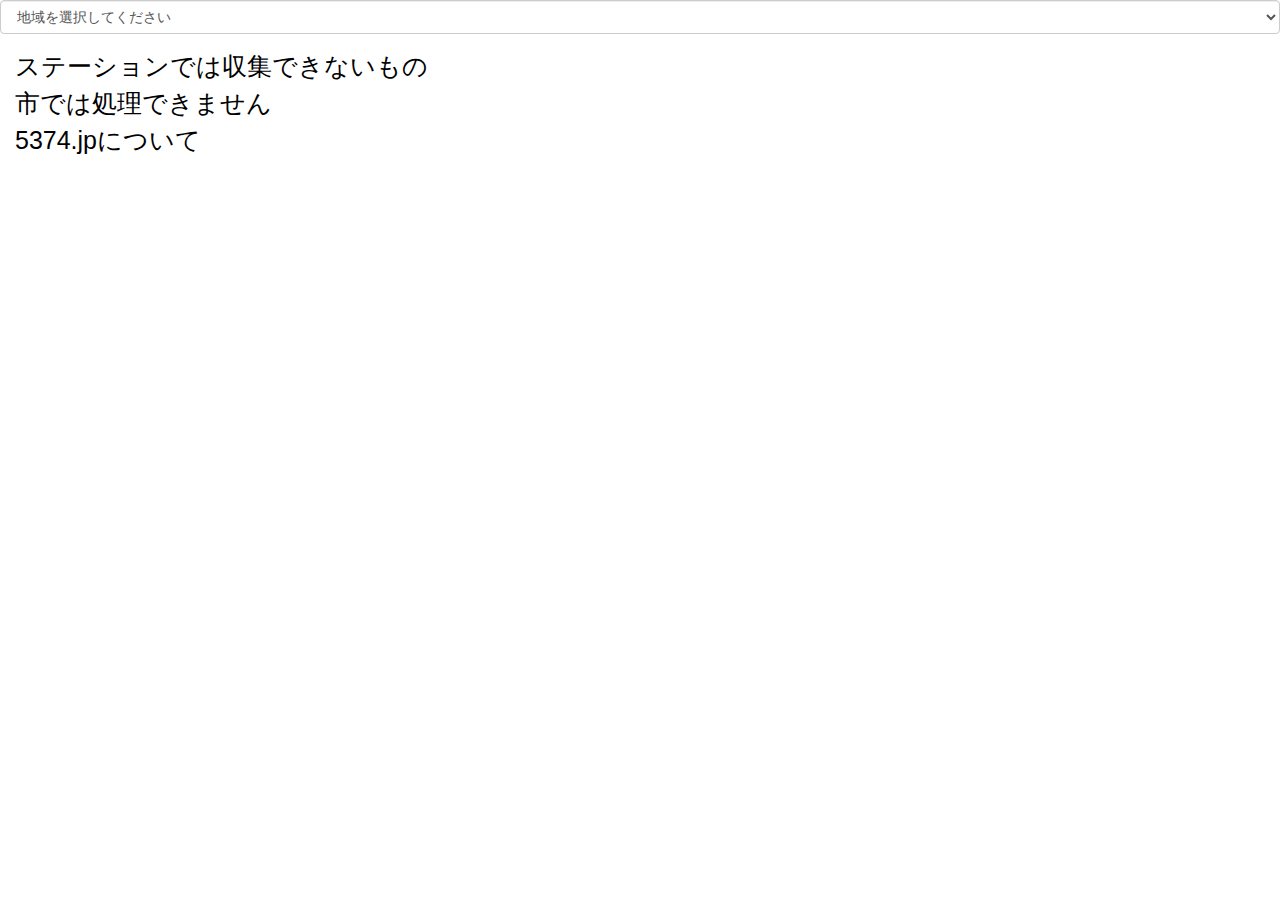
==== index.html @ 606a9c22 "Update index.html" ====
<!DOCTYPE html>
<html lang="ja">
  <head>
    <meta charset="UTF-8">
    <title>5374(ｺﾞﾐﾅｼ).jp 伊豆の国市版</title>
    <meta name="apple-mobile-web-app-capable" content="yes" />
    <meta name="viewport" content="initial-scale=1.0,maximum-scale=1.0,minimum-scale=1.0,user-scalable=0" />
    <link rel="apple-touch-icon-precomposed" href="img/apple-touch-icon-precomposed.fw.png" />
    <!-- Bootstrap -->
    <link href="css/bootstrap.min.css" rel="stylesheet" media="screen" />
    <link href="css/custom.css" rel="stylesheet" media="screen" />
  </head>
  <body>
  <style id="accordion-style" type="text/css"></style>
  <div id="accordion"></div>
  <select class="form-control" id="select_area"></select>
  <div class="accordion" id="accordion3">
    <div class="accordion-group-top">


<div id="other">
      <div class="accordion-heading">
        <a class="accordion-toggle-top" data-toggle="collapse" data-parent="#accordion3" href="#collapse3_0">ステーションでは収集できないもの</a>
      </div>
      <div id="collapse3_0" class="accordion-body collapse">
        <div class="accordion-inner">
          <div id="help">
            <h3>処理方法</h3>
              <p>燃やせることのできる粗大ごみは、解体（切る）をして、燃やせるごみ用の指定ごみ袋に入れ、（燃やせる）ごみステーションに出すことができます。なお、解体できない場合や解体をすることができない自転車や家電製品などの粗大ごみは、ごみ処理施設に直接搬入をしていただくか、ご家庭の玄関先まで収集に伺う戸別収集を申し込んでいただくことになります。（注意）戸別収集は有料となります。</p>
           <h4>あ</h4>
<li>アイロン台(50㎝以上、金属部分以外)</li>
<li>油（植物性油(パーム油は除く））</li>
<p>中身が見えるペットボトル等ふたのできる容器に入れて、ごみ処理施設へ直接お持込みください</p>
<li>網戸(わく)</li>
<li>アンテナ(50㎝以上)</li>

<h4>い</h4>
<li>椅子(金属製、50㎝以上)</li>
<li>椅子(木製・籐製、40㎝以上)</li>
<li>椅子(プラスチック製、50㎝以上)</li>
<li>衣装ケース(プラスチック製、50㎝以上)</li>
<li>一輪車(子供用、ねこぐるま)</li>
<li>犬小屋(金属製、50㎝以上)</li>
<li>犬小屋(木製、40㎝以上)</li>
<li>犬小屋(プラスチック製、50㎝以上)</li>

<h4>う</h4>
<li>乳母車（ベビーカー）</li>

<h4>え</h4>
<li>エレクトーン</li>
<li>枝(太さ10㎝・長さ1ｍ未満)</li>

<h4>お</h4>
<li>おぼん(プラスチック製、50㎝以上)</li>
<li>おぼん(金属製、50㎝以上)</li>
<li>おぼん(木製、40㎝以上)</li>
<li>おまる(プラスチック製、50㎝以上)</li>
<li>おもちゃ(プラスチック製、50㎝以上)</li>
<li>おもちゃ(金属製、50㎝以上)</li>
<li>おもちゃ(木製、40㎝以上)</li>
<li>オルガン（リードオルガン）

<h4>か</h4>
<li>カーテンレール(プラスチック製、50㎝以上)</li>
<li>カーテンレール(金属製、50㎝以上)</li>
<li>カーペット・電気カーペット</li>
<li>額縁(プラスチック製、50㎝以上)</li>
<li>額縁(木製、40㎝以上)</li>
<li>籠(プラスチック製、50㎝以上)</li>
<li>籠(竹製・籐製、40㎝以上)</li>
<li>加湿器(50㎝以上)</li>
<li>ガス台(50㎝以上)</li>
<li>カセットコンロ(50㎝以上)</li>
<li>カセットデッキ(50㎝以上)</li>
<li>鎌(50㎝以上)</li>
<li>花びん(プラスチック製、50㎝以上)</li>
<li>花びん(金属製、50㎝以上)</li>
<li>カラーボックス(木製、40㎝以上)</li>
<li>カラーボックス(プラスチック製、50㎝以上)</li>

<h4>き</h4>
<li>木（庭木）(太さ10㎝・長さ1ｍ未満に限る)</li>
<li>キーボード（楽器）</li>
<li>脚立(金属製、50㎝以上)</li>
<li>鏡台</li>

<h4>く</h4>
<li>クーラーボックス(50㎝未満)</li>
<li>空気清浄機(50㎝未満)</li>
<li>クッキングペーパー(50㎝以上)</li>

<h4>こ</h4>
<li>ござ(い草製、40㎝以上)</li>
<li>ござ(プラスチック製、50㎝以上)</li>
<li>こたつ</li>
<li>ゴルフクラブ・ゴルフバック</li>

<h4>さ</h4>
<li>サーフボード</li>
<li>座椅子</li>
<li>座布団(40㎝以上)</li>
<li>三面鏡(50㎝以上)</li>
<li>三輪車</li>

<h4>し</h4>
<li>自転車</li>
<li>竹刀(40㎝以上)</li>
<li>じゅうたん</li>
<li>障子(わく等)</li>
<li>除湿機(50㎝以上)</li>
<li>食器棚</li>
<li>食器乾燥機</li>

<h4>す</h4>
<li>水槽(プラスチック製50㎝以上)</li>
<li>スーツケース</li>
<li>姿見（スタンドミラー）</li>
<li>スキャナー(50㎝以上)</li>
<li>スキー板・ストック</li>
<li>スコップ(金属製、50㎝以上)</li>
<li>すだれ(竹製・籐製、50㎝以上)</li>
<li>すだれ(プラスチック製、50㎝以上)</li>
<li>ストーブ(50㎝以上)</li>
<li>すのこ(プラスチック製（50㎝以上）)</li>
<li>すのこ(木製（40㎝以上）)</li>
<li>スノーボード</li>

<h4>せ</h4>
<li>剪定枝(太さ5㎝以上10㎝・長さ40㎝以上1ｍ未満)</li>
<li>扇風機(50㎝以上)</li>

<h4>そ</h4>
<li>掃除機(50㎝以上)</li>
<li>ソファー</li>
<li>そり(プラスチック製（50㎝以上）)</li>

<h4>た</h4>
<li>田植え機(手押し式)</li>
<li>竹(40㎝以上)</li>
<li>たんす</li>

<h4>ち</h4>
<li>チェーンソー(50㎝以上)</li>
<li>チャイルドシート</li>

<h4>つ</h4>
<li>机</li>
<li>釣り竿(プラスチック製（50㎝以上）)</li>
<li>釣り竿(竹製（40㎝以上）)</li>

<h4>て</h4>
<li>テーブル</li>
<li>電気スタンド(50㎝以上)</li>
<li>電気毛布</li>
<li>電子レンジ(50㎝以上)</li>
<li>テント(幕（プラスチック製　50㎝四方に切らない）)</li>
<li>テント(パイプ)</li>

<h4>と</h4>
<li>戸・ドア(ガラス部分以外)</li>
<li>トタン板（産業廃棄物以外）(プラスチック製・金属製)</li>
<li>時計（置時計、掛時計）(50㎝以上)</li>
<li>鳥かご(金属製（50㎝以上）)</li>
<li>鳥かご(木製（40㎝以上）)</li>
<li>鳥かご(プラスチック製（50㎝以上）)</li>

<h4>ぬ</h4>
<li>ぬいぐるみ(50cm以上)</li>

<h4>は</h4>
<li>バーべキューセット(50㎝以上)</li>
<li>ハシゴ(金属製（50㎝以上）)</li>
<li>ハシゴ(木製（40㎝以上）)</li>
<li>ハシゴ(プラスチック製（50㎝以上）)</li>
<li>バット(木製（40㎝以上）)</li>
<li>バット(金属製（50㎝以上）)</li>

<h4>ふ</h4>
<li>ファックス(50㎝以上)</li>
<li>ファンヒーター(50㎝以上)</li>
<li>ふすま(わく等)</li>
<li>ふとん</li>
<li>プリンター(家庭用（50㎝以上）)</li>
<li>ブルーシート(50㎝四方に切らない)</li>
<li>風呂マット(プラスチック製（50㎝以上）)</li>
<li>風呂マット(木製・スポンジ製（40㎝以上）)</li>
<li>風呂のふた(プラスチック製（50㎝以上）)</li>
<li>風呂のふた(木製（40㎝以上）)</li>

<h4>へ</h4>
<li>ベッド</li>
<li>ペットサークル（おり）(金属製（50㎝以上）)</li>
<li>ペットサークル（おり）(木製（40㎝以上）)</li>
<li>ペットサークル（おり）(プラスチック製（50㎝以上）)</li>
<li>ベビーカー(乳母車)</li>

<h4>ほ</h4>
<li>ほうき(プラスチック製（50㎝以上）)</li>
<li>ほうき(竹製（40㎝以上）)</li>
<li>望遠鏡(50㎝以上)</li>
<li>ホースリール(金属製（50㎝以上）)</li>
<li>ホースリール(プラスチック製（50㎝以上）)</li>
<li>ポータブルトイレ（簡易・携帯トイレ）(本体（プラスチック製）（50㎝以上）)</li>
<li>(目隠し幕（プラスチック製）50㎝四方に切らない)</li>
<li>ポータブルトイレ（簡易・携帯トイレ）(パイプ)</li>
<li>本棚</li>

<h4>ま</h4>
<li>枕(40㎝以上)</li>
<li>マットレス・スプリングマットレス</li>

<h4>み</h4>
<li>ミシン(50㎝以上)</li>

<h4>も</h4>
<li>餅つき器(50㎝以上)</li>
<li>モップ(50㎝以上)</li>
<li>物干し竿</li>

<h4>ゆ</h4>
<li>湯沸器</li>

<h4>よ</h4>
<li>浴槽（幼児用）(プラスチック製)</li>

<h4>ら</h4>
<li>ライター（ガスが残っている）</li>
<p>ステーション回収をしません ごみ処理施設へ直接お持込みください</p>
<li>ラケット(プラスチック製50㎝以上)</li>
<li>ラケット(木製40㎝以上)</li>
<li>ラジオ・ラジカセ(50㎝以上)</li>

<h4>れ</h4>
<li>レコードプレーヤー(50cm以上)</li>
<li>レジャーシート(切らない)</li>
<li>レンジ台(50cm以上)</li>
        </div>
      </div>
</div>
</div>
<div id="other">
      <div class="accordion-heading">
        <a class="accordion-toggle-top" data-toggle="collapse" data-parent="#accordion3" href="#collapse3_1">市では処理できません</a>
      </div>
      <div id="collapse3_1" class="accordion-body collapse">
        <div class="accordion-inner">
          <div id="help">
             <h4>あ</h4>
<li>油（エンジンオイル）</li>
<p>取扱店へ依頼してください</p>
<li>雨どい（塩ビパイプ）</li>
<p>市へお問い合わせください</p>

<h4>い</h4>
<li>石</li>
<p>市へお問い合わせください</p>
<li>衣類乾燥機</li>
<p>家電リサイクル法に従い、取扱店または許可業者へ依頼してください</p>
<li>医療廃棄物（在宅医療廃棄物）(注射針、注射筒、チューブ、カテーテル類)</li>
<p>医療機関、薬局から入手したものは、原則、医療機関または薬局へ返却してください</p>
<li>医療廃棄物（在宅医療廃棄物）(注射針、注射筒、チューブ、カテーテル類)</li>
<p>医療機関、薬局から入手したものは、原則、医療機関または薬局へ返却してください</p>

<h4>え</h4>
<li>エアコン</li>
<p>家電リサイクル法に従い、取扱店または許可業者へ依頼してください</p>
<li>LPGボンベ</li>
<p>取扱店へ依頼してください</p>
<li>塩ビパイプ</li>
<p>市へお問い合わせください</p>

<h4>お</h4>
<li>オイル</li>
<p>取扱店へ依頼してください</p>
<li>オートバイ（自動二輪車）</li>
<p>廃棄二輪車取扱店(二輪リサイクルシステム）へ依頼してください</p>
<li>温水器</li>
<p>取扱店へ依頼してください</p>

<h4>か</h4>
<li>カメラ(使い捨て)</li>
<p>取扱店に引き渡してください メーカーでリサイクルされます</p>
<li>瓦</li>
<p>市へお問い合わせください</p>

<h4>き</h4>
<li>金庫（耐火金庫）</li>
<p>取扱店へ依頼してください</p>

<h4>け</h4>
<li>携帯電話</li>
<p>取扱店へ依頼してください</p>
<li>原動機付自転車（バイク）</li>
<p>廃棄二輪車取扱店(二輪リサイクルシステム）へ依頼してください</p>

<h4>こ</h4>
<li>コンクリートブロック・ガラ</li>
<p>市へお問い合わせください</p>

<h4>し</h4>
<li>消火器</li>
<p>取扱店へ依頼してください</p>
<li>洗濯乾燥機</li>
<p>家電リサイクル法に従い、取扱店または許可業者へ依頼してください</p>
<li>洗濯機</li>
<p>家電リサイクル法に従い、取扱店または許可業者へ依頼してください</p>

<h4>た</h4>
<li>タイヤ</li>
<p>取扱店へ依頼してください</p>
<li>太陽光パネル</li>
<p>取扱店へ依頼してください</p>
<li>田植え機(乗用)</li>
<p>取扱店へ依頼してください</p>
<li>たたみ</li>
<p>市へお問い合わせください</p>


<h4>ち</h4>
<li>注射針、注射筒、チューブ、カテーテル類(医療廃棄物（在宅医療廃棄物）)</li>
<p>医療機関、薬局から入手したものは、原則、医療機関または薬局へ返却してくださいわからない場合は、市へお問い合わせください</p>
<li>注射針、注射筒、チューブ、カテーテル類(医療廃棄物（在宅医療廃棄物）)</li>
<p>医療機関、薬局から入手したものは、原則、医療機関または薬局へ返却してください分からない場合は、市へお問い合わせください</p>

<h4>て</h4>
<li>テレビ</li>
<p>家電リサイクル法に従い、取扱店または市の許可業者へ依頼する</p>

<h4>と</h4>
<li>トタン板（産業廃棄物以外）(複合素材製)</li>
<p>金属、ガラス繊維入りなどメッシュになっている⇒市へお問い合わせください</p>
<li>トラクター</li>
<p>取扱店へ依頼してください</p>

<h4>の</h4>
<li>農業用ビニール(市では処理できません)</li>
<p>産業廃棄物です※農協へ相談してください</p>
<li>農薬びん(市では処理できません)</li>
<p>取扱店へ依頼してください</p>

<h4>は</h4>
<li>パソコン(メーカーパソコン)</li>
<p>パソコンリサイクル法に従い、各メーカーへ問い合わせてください</p>
<li>パソコン(自作パソコン)</li>
<p>パソコンリサイクル法に従い、パソコン３R推進協会へ問い合わせてください</p>
<li>バッテリー(市では処理できません)</li>
<p>取扱店若しくはバッテリーリサイクル協力店へ依頼してください</p>

<h4>ひ</h4>
<li>ピアノ(市では処理できません)</li>
<p>取扱店へ依頼してください</p>

<h4>ふ</h4>
<li>プロパンボンベ(市では処理できません)</li>
<p>取扱店へ依頼してください</p>

<h4>へ</h4>
<li>ペンキ（塗料）</li>
<p>取扱店へ依頼してください</p>

<h4>ほ</h4>
<li>ボーリング用ボール</li>
<p>取扱店へ依頼してください</p>

<h4>も</h4>
<li>物干し台(コンクリート製)</li>
<p>取扱店へ依頼してください</p>

<h4>よ</h4>
<li>浴槽（※幼児用を除く）</li>
<p>取扱店へ依頼してください</p>

<h4>れ</h4>
<li>冷蔵庫・冷凍庫</li>
<p>家電リサイクル法に従い、取扱店か市の許可業者へ依頼する</p>
<li>レンガ</li>
<p>市へお問い合わせください</p>

        </div>
      </div>
</div>
</div>

      <div class="accordion-heading">
        <a class="accordion-toggle-top" data-toggle="collapse" data-parent="#accordion3" href="#collapse3_2">5374.jpについて</a>
      </div>
      <div id="collapse3_2" class="accordion-body collapse">
        <div class="accordion-inner">
          <div id="help">
ゴミの問題は、どの地域でも深刻になりつつあります。
Code for Kanazawaでは、先ずは正しいゴミの捨て方に注目しました。
目的と使い方は、とてもシンプルです。
            <h2>目的</h2>
「いつ、どのゴミが収集されているのか？」
例えばお引っ越しをされた場合や、新しく伊豆の国市に住むことになった時、このアプリを使えば、すぐに分かるようにデザインされています。
            <h2>使い方</h2>
            <h3>色でゴミのジャンルを表示</h3>
            <p>一番近いゴミの日とジャンルを上から順に表示しています。</p>
            <h3>捨てる事が可能なゴミ</h3>
            <p>ゴミのジャンルをタップすると、捨てることが可能なゴミの一覧を見ることができます</p>
            <h3>設定</h3>
            <p>お住まいの地域を選択することで、ゴミ収集日が自動的に更新されます。</p>
            <div id="caption">
              <h4>提供されるゴミ情報について</h4>
              <p>伊豆の国市が公開しているデータから静岡県立島田商業高等学校が独自に解析し、アプリに実装しました。</p>
              <h4>ライセンスについて</h4>
              <p>本アプリの著作権はCode for Kanazawaに帰属します。</p>
            </div>
            <div id="cfk">
              <h3>Code for Kanazawaについて</h3>
              <p>コードで、世界をHappyに。<br />
各地域には様々な課題があり、解決するためのコミュニティ（団体）も数多くあります。<br />
課題の中には、ITやデザインの力で解決できるものも多くありますが、全てのコミュニティにそのスキル（技術）が備わっているわけではありません。<br /><br />
Code for Kanazawa（CfK）は、市民の課題を集め、その課題を整理・分析した上で、メンバーが実際に課題解決となるソフトウェアやハードウェア（仕組みや方法）を開発します。<br />
私たちは、デザインをして、ソフトウェアコードを書き、課題を解決するサービスを完成させるのです。さらに、そのサービスを提供し続ける力も持ちます。<br /><br />
CfKは市民のための組織です。行政や民間企業の影響を受けずに中立・公益の立場から物事を判断するよう心がけています。<br /><br />
公式サイト<br />
<a href="http://www.codeforkanazawa.org/">http://www.codeforkanazawa.org/</a>
              </p>
              <h3>静岡県立島田商業高等学校について</h3>
             <p>あ<br/>
                <a href="http://www.edu.pref.shizuoka.jp/shimada-ch/home.nsf/IndexFormView?OpenView">ＨＰはこちら</a>
            </div>
          </div>
        </div>
      </div>
    </div>
  </div>
  <!-- JavaScript plugins (requires jQuery) -->
  <script src="js/jquery-1.10.2.min.js"></script>
  <!-- Include all compiled plugins (below), or include individual files as needed -->
  <script src="js/bootstrap.min.js"></script>
  <!-- Enable responsive features in IE8 with Respond.js (https://github.com/scottjehl/Respond)
  <script src="js/respond.js"></script>
  -->
  <!-- ブックマークお勧めポップアップ追加-->
  <script src="js/bookmark-bubble/bookmark_bubble.min.js"></script>
  <script src="js/bookmark-bubble/example/example.min.js"></script>
  <script src="js/setting.js"></script>
  <script src="js/script.js"></script>
  <script>
  (function(i,s,o,g,r,a,m){i['GoogleAnalyticsObject']=r;i[r]=i[r]||function(){
  (i[r].q=i[r].q||[]).push(arguments)},i[r].l=1*new Date();a=s.createElement(o),
  m=s.getElementsByTagName(o)[0];a.async=1;a.src=g;m.parentNode.insertBefore(a,m)
  })(window,document,'script','//www.google-analytics.com/analytics.js','ga');
  ga('create', 'UA-43926409-1', '5374.jp');
  ga('send', 'pageview');
  </script>
  </body>
</html>
---- css/custom.css ----
/*!
 * 基本スタイル
 */
body {
	font-family: ".HiraKakuInterface-W1",'Lucida Grande', 'Hiragino Kaku Gothic ProN', 'ヒラギノ角ゴ ProN W3', Meiryo, メイリオ, sans-serif;
}
a,
a:hover {
	color: white;
	text-decoration: none;
}
.accordion-inner {
	padding: 9px 15px;
}

/*!
 * ゴミ収集の情報
 */
#accordion .accordion-group {
	margin-bottom: 0;
	border: 0;
	border-radius: 0;
}
#accordion .accordion-group h6 {
	position: absolute;
	bottom: 0px;
	left: 10px;
	margin: 0;
}
#accordion .accordion-inner ul {
	color: #ffffff;
}
#accordion .accordion-heading .accordion-table {
	display: table-cell;
	vertical-align: middle;
	text-align: center;
	width: 80%;
	font-size: 22px;
}
#accordion .accordion-heading .accordion-toggle {
	position: relative;
	display: table;
	padding: 0;
	width: 100%;
	height: 119px;
}
/* 相対日付 (左肩) */
#accordion .left-day {
	font-size: 1.5em;
	color: white;
	position: absolute;
	padding-left: 10px;
}
/* 指定日・直近日付 */
#accordion .date {
}
/* 分別方法の頭文字(ふりがな) */
#accordion .initials {
	color: #ffffff;
}
/* ゴミを捨てるときの注意事項 */
#accordion .note {
	font-size: 10px;
}

/*!
 * 備考欄
 */
#accordion2 {
	display: none;
}
#accordion2 .accordion-inner {
	text-align: center;
}

/*!
 * 5374.jpについて
 */
#accordion3 a.accordion-toggle-top {
	color: #000000;
	height: 22px;
	display: block;
	margin: 0;
	text-align: left;
	font-size: 25px;
	margin: 15px 0 15px 15px;
}
#accordion3 a.accordion-toggle-top:hover {
	color: #000000;
}
#accordion3 h2 {
	font-size: 25px;
	margin-top: 40px;
}
#accordion3 h3 {
	font-weight: bold;
	font-size: 16px;
	margin-top: 15px;
}
#accordion3 #cfi {
	border-top: 1px solid black;
}
#accordion3 #cfk {
	border-top: 1px solid black;
}
#accordion3 #caption {
	font-size: 12px;
	color: #7F7F7F;
	margin-top: 30px;
}
#accordion3 #caption h4 {
	font-size: 12px;
	font-weight: bold;
}
#accordion3 #help {
	margin-left: 5px;
}

/*!
 * Maybe not in use. Remove these later.
 */
#select_area_title {
	text-align: center;
	font-size: 20px;
}
#gps_area {
	margin-top: 5px;
}
.accordion-group-top {
	background-color: #ffffff;
}
#cfk > p > a{
	 color: #FF0000;
	 text-decoration: underline;
}
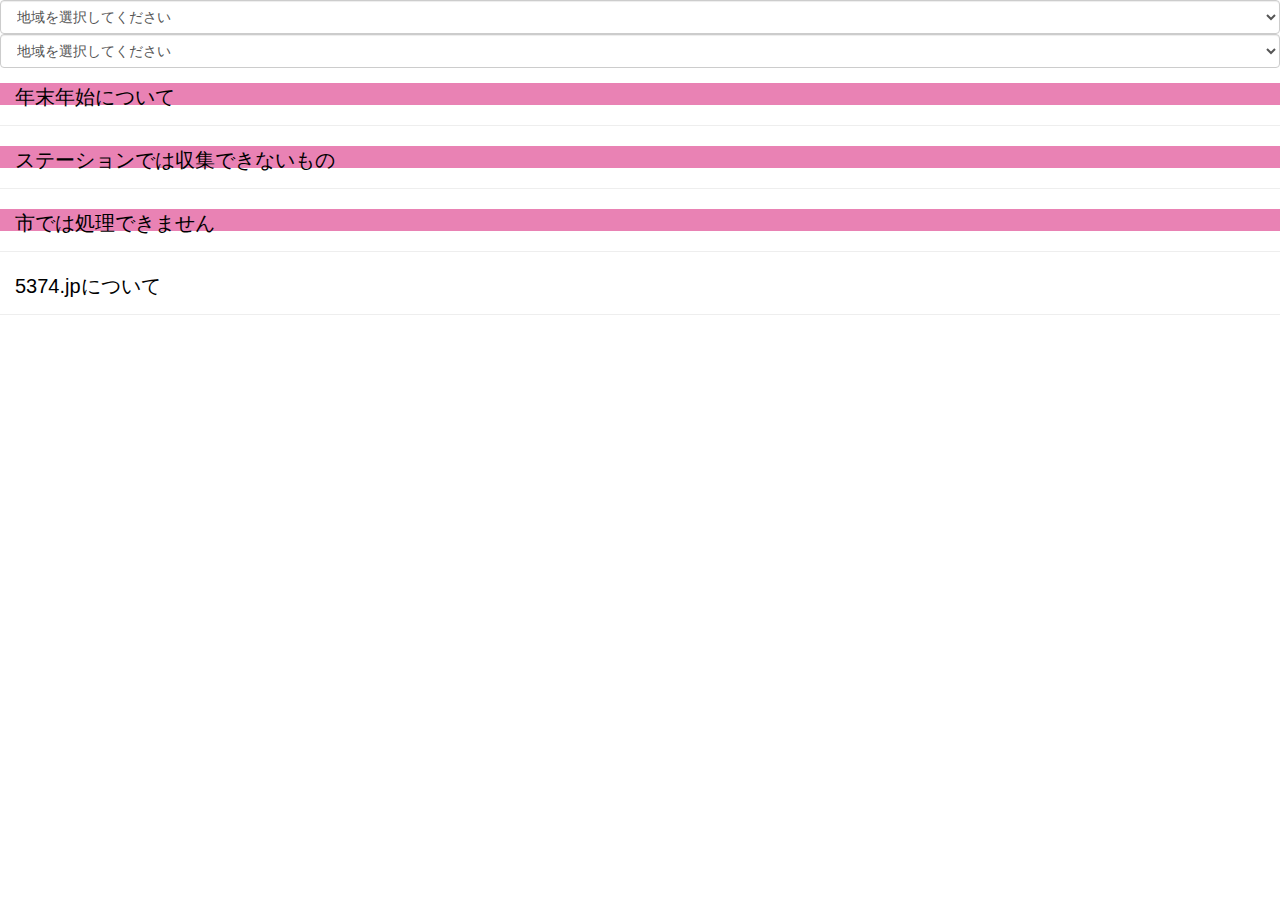
==== commit b493dd02: "Update index.html" ====
--- a/index.html
+++ b/index.html
@@ -2,7 +2,12 @@
 <html lang="ja">
   <head>
     <meta charset="UTF-8">
-    <title>5374(ｺﾞﾐﾅｼ).jp 伊豆の国市版</title>
+    <meta property="og:title" content="5374.jp 伊豆の国市版" />
+    <meta property="og:type" content="website" />
+    <meta property="og:url" content="http://saga.5374.jp" />
+    <meta property="og:description" content="5374.jpを使えば、あなたの地域で、いつ、どのゴミが回収されるのか、簡単に知る事ができます。" />
+    <meta property="og:image" content="http://saga.5374.jp/img/ogp.png" width="1200" height="1200" />
+    <title>5374(ｺﾞﾐﾅｼ).jp 静岡県伊豆の国市版</title>
     <meta name="apple-mobile-web-app-capable" content="yes" />
     <meta name="viewport" content="initial-scale=1.0,maximum-scale=1.0,minimum-scale=1.0,user-scalable=0" />
     <link rel="apple-touch-icon-precomposed" href="img/apple-touch-icon-precomposed.fw.png" />
@@ -13,240 +18,263 @@
   <body>
   <style id="accordion-style" type="text/css"></style>
   <div id="accordion"></div>
+  <select class="form-control" id="select_area_master"></select>
   <select class="form-control" id="select_area"></select>
+    
+    <div class="accordion" id="accordion3">
+ <div class="accordion-group-top">
+  <div id="other">
+   <div class="accordion-heading">
+    <a class="accordion-toggle-top" data-toggle="collapse" data-parent="#accordion3" href="#collapse3_6">年末年始について</a>
+   </div>
+    <div id="collapse3_6" class="accordion-body collapse">
+     <div class="accordion-inner">
+      <div id="help">
+       <h3>年末年始の回収日</h3>
+       <p>年末年始は１２月３１日から１がつ２日はなし</p>
+       //その他の説明
+      </div>
+     </div>
+    </div>
+   </div>
+  </div>
+<hr>
+
+    
   <div class="accordion" id="accordion3">
     <div class="accordion-group-top">
-
-
-<div id="other">
+      <div id="other">
       <div class="accordion-heading">
-        <a class="accordion-toggle-top" data-toggle="collapse" data-parent="#accordion3" href="#collapse3_0">ステーションでは収集できないもの</a>
-      </div>
-      <div id="collapse3_0" class="accordion-body collapse">
+        <a class="accordion-toggle-top" data-toggle="collapse" data-parent="#accordion3" href="#collapse3_2">ステーションでは収集できないもの</a>
+      </div>
+      <div id="collapse3_2" class="accordion-body collapse">
         <div class="accordion-inner">
           <div id="help">
             <h3>処理方法</h3>
-              <p>燃やせることのできる粗大ごみは、解体（切る）をして、燃やせるごみ用の指定ごみ袋に入れ、（燃やせる）ごみステーションに出すことができます。なお、解体できない場合や解体をすることができない自転車や家電製品などの粗大ごみは、ごみ処理施設に直接搬入をしていただくか、ご家庭の玄関先まで収集に伺う戸別収集を申し込んでいただくことになります。（注意）戸別収集は有料となります。</p>
-           <h4>あ</h4>
-<li>アイロン台(50㎝以上、金属部分以外)</li>
-<li>油（植物性油(パーム油は除く））</li>
-<p>中身が見えるペットボトル等ふたのできる容器に入れて、ごみ処理施設へ直接お持込みください</p>
-<li>網戸(わく)</li>
-<li>アンテナ(50㎝以上)</li>
-
-<h4>い</h4>
-<li>椅子(金属製、50㎝以上)</li>
-<li>椅子(木製・籐製、40㎝以上)</li>
-<li>椅子(プラスチック製、50㎝以上)</li>
-<li>衣装ケース(プラスチック製、50㎝以上)</li>
-<li>一輪車(子供用、ねこぐるま)</li>
-<li>犬小屋(金属製、50㎝以上)</li>
-<li>犬小屋(木製、40㎝以上)</li>
-<li>犬小屋(プラスチック製、50㎝以上)</li>
-
-<h4>う</h4>
-<li>乳母車（ベビーカー）</li>
-
-<h4>え</h4>
-<li>エレクトーン</li>
-<li>枝(太さ10㎝・長さ1ｍ未満)</li>
-
-<h4>お</h4>
-<li>おぼん(プラスチック製、50㎝以上)</li>
-<li>おぼん(金属製、50㎝以上)</li>
-<li>おぼん(木製、40㎝以上)</li>
-<li>おまる(プラスチック製、50㎝以上)</li>
-<li>おもちゃ(プラスチック製、50㎝以上)</li>
-<li>おもちゃ(金属製、50㎝以上)</li>
-<li>おもちゃ(木製、40㎝以上)</li>
-<li>オルガン（リードオルガン）
-
-<h4>か</h4>
-<li>カーテンレール(プラスチック製、50㎝以上)</li>
-<li>カーテンレール(金属製、50㎝以上)</li>
-<li>カーペット・電気カーペット</li>
-<li>額縁(プラスチック製、50㎝以上)</li>
-<li>額縁(木製、40㎝以上)</li>
-<li>籠(プラスチック製、50㎝以上)</li>
-<li>籠(竹製・籐製、40㎝以上)</li>
-<li>加湿器(50㎝以上)</li>
-<li>ガス台(50㎝以上)</li>
-<li>カセットコンロ(50㎝以上)</li>
-<li>カセットデッキ(50㎝以上)</li>
-<li>鎌(50㎝以上)</li>
-<li>花びん(プラスチック製、50㎝以上)</li>
-<li>花びん(金属製、50㎝以上)</li>
-<li>カラーボックス(木製、40㎝以上)</li>
-<li>カラーボックス(プラスチック製、50㎝以上)</li>
-
-<h4>き</h4>
-<li>木（庭木）(太さ10㎝・長さ1ｍ未満に限る)</li>
-<li>キーボード（楽器）</li>
-<li>脚立(金属製、50㎝以上)</li>
-<li>鏡台</li>
-
-<h4>く</h4>
-<li>クーラーボックス(50㎝未満)</li>
-<li>空気清浄機(50㎝未満)</li>
-<li>クッキングペーパー(50㎝以上)</li>
-
-<h4>こ</h4>
-<li>ござ(い草製、40㎝以上)</li>
-<li>ござ(プラスチック製、50㎝以上)</li>
-<li>こたつ</li>
-<li>ゴルフクラブ・ゴルフバック</li>
-
-<h4>さ</h4>
-<li>サーフボード</li>
-<li>座椅子</li>
-<li>座布団(40㎝以上)</li>
-<li>三面鏡(50㎝以上)</li>
-<li>三輪車</li>
-
-<h4>し</h4>
-<li>自転車</li>
-<li>竹刀(40㎝以上)</li>
-<li>じゅうたん</li>
-<li>障子(わく等)</li>
-<li>除湿機(50㎝以上)</li>
-<li>食器棚</li>
-<li>食器乾燥機</li>
-
-<h4>す</h4>
-<li>水槽(プラスチック製50㎝以上)</li>
-<li>スーツケース</li>
-<li>姿見（スタンドミラー）</li>
-<li>スキャナー(50㎝以上)</li>
-<li>スキー板・ストック</li>
-<li>スコップ(金属製、50㎝以上)</li>
-<li>すだれ(竹製・籐製、50㎝以上)</li>
-<li>すだれ(プラスチック製、50㎝以上)</li>
-<li>ストーブ(50㎝以上)</li>
-<li>すのこ(プラスチック製（50㎝以上）)</li>
-<li>すのこ(木製（40㎝以上）)</li>
-<li>スノーボード</li>
-
-<h4>せ</h4>
-<li>剪定枝(太さ5㎝以上10㎝・長さ40㎝以上1ｍ未満)</li>
-<li>扇風機(50㎝以上)</li>
-
-<h4>そ</h4>
-<li>掃除機(50㎝以上)</li>
-<li>ソファー</li>
-<li>そり(プラスチック製（50㎝以上）)</li>
-
-<h4>た</h4>
-<li>田植え機(手押し式)</li>
-<li>竹(40㎝以上)</li>
-<li>たんす</li>
-
-<h4>ち</h4>
-<li>チェーンソー(50㎝以上)</li>
-<li>チャイルドシート</li>
-
-<h4>つ</h4>
-<li>机</li>
-<li>釣り竿(プラスチック製（50㎝以上）)</li>
-<li>釣り竿(竹製（40㎝以上）)</li>
-
-<h4>て</h4>
-<li>テーブル</li>
-<li>電気スタンド(50㎝以上)</li>
-<li>電気毛布</li>
-<li>電子レンジ(50㎝以上)</li>
-<li>テント(幕（プラスチック製　50㎝四方に切らない）)</li>
-<li>テント(パイプ)</li>
-
-<h4>と</h4>
-<li>戸・ドア(ガラス部分以外)</li>
-<li>トタン板（産業廃棄物以外）(プラスチック製・金属製)</li>
-<li>時計（置時計、掛時計）(50㎝以上)</li>
-<li>鳥かご(金属製（50㎝以上）)</li>
-<li>鳥かご(木製（40㎝以上）)</li>
-<li>鳥かご(プラスチック製（50㎝以上）)</li>
-
-<h4>ぬ</h4>
-<li>ぬいぐるみ(50cm以上)</li>
-
-<h4>は</h4>
-<li>バーべキューセット(50㎝以上)</li>
-<li>ハシゴ(金属製（50㎝以上）)</li>
-<li>ハシゴ(木製（40㎝以上）)</li>
-<li>ハシゴ(プラスチック製（50㎝以上）)</li>
-<li>バット(木製（40㎝以上）)</li>
-<li>バット(金属製（50㎝以上）)</li>
-
-<h4>ふ</h4>
-<li>ファックス(50㎝以上)</li>
-<li>ファンヒーター(50㎝以上)</li>
-<li>ふすま(わく等)</li>
-<li>ふとん</li>
-<li>プリンター(家庭用（50㎝以上）)</li>
-<li>ブルーシート(50㎝四方に切らない)</li>
-<li>風呂マット(プラスチック製（50㎝以上）)</li>
-<li>風呂マット(木製・スポンジ製（40㎝以上）)</li>
-<li>風呂のふた(プラスチック製（50㎝以上）)</li>
-<li>風呂のふた(木製（40㎝以上）)</li>
-
-<h4>へ</h4>
-<li>ベッド</li>
-<li>ペットサークル（おり）(金属製（50㎝以上）)</li>
-<li>ペットサークル（おり）(木製（40㎝以上）)</li>
-<li>ペットサークル（おり）(プラスチック製（50㎝以上）)</li>
-<li>ベビーカー(乳母車)</li>
-
-<h4>ほ</h4>
-<li>ほうき(プラスチック製（50㎝以上）)</li>
-<li>ほうき(竹製（40㎝以上）)</li>
-<li>望遠鏡(50㎝以上)</li>
-<li>ホースリール(金属製（50㎝以上）)</li>
-<li>ホースリール(プラスチック製（50㎝以上）)</li>
-<li>ポータブルトイレ（簡易・携帯トイレ）(本体（プラスチック製）（50㎝以上）)</li>
-<li>(目隠し幕（プラスチック製）50㎝四方に切らない)</li>
-<li>ポータブルトイレ（簡易・携帯トイレ）(パイプ)</li>
-<li>本棚</li>
-
-<h4>ま</h4>
-<li>枕(40㎝以上)</li>
-<li>マットレス・スプリングマットレス</li>
-
-<h4>み</h4>
-<li>ミシン(50㎝以上)</li>
-
-<h4>も</h4>
-<li>餅つき器(50㎝以上)</li>
-<li>モップ(50㎝以上)</li>
-<li>物干し竿</li>
-
-<h4>ゆ</h4>
-<li>湯沸器</li>
-
-<h4>よ</h4>
-<li>浴槽（幼児用）(プラスチック製)</li>
-
-<h4>ら</h4>
-<li>ライター（ガスが残っている）</li>
-<p>ステーション回収をしません ごみ処理施設へ直接お持込みください</p>
-<li>ラケット(プラスチック製50㎝以上)</li>
-<li>ラケット(木製40㎝以上)</li>
-<li>ラジオ・ラジカセ(50㎝以上)</li>
-
-<h4>れ</h4>
-<li>レコードプレーヤー(50cm以上)</li>
-<li>レジャーシート(切らない)</li>
-<li>レンジ台(50cm以上)</li>
+               <p>燃やせることのできる粗大ごみは、解体（切る）をして、燃やせるごみ用の指定ごみ袋に入れ、（燃やせる）ごみステーションに出すことができます。なお、解体できない場合や解体をすることができない自転車や家電製品などの粗大ごみは、ごみ処理施設に直接搬入をしていただくか、ご家庭の玄関先まで収集に伺う戸別収集を申し込んでいただくことになります。（注意）戸別収集は有料となります。</p>
+            <h4>あ</h4>
+ <li>アイロン台(50㎝以上、金属部分以外)</li>
+ <li>油（植物性油(パーム油は除く））</li>
+ <p>中身が見えるペットボトル等ふたのできる容器に入れて、ごみ処理施設へ直接お持込みください</p>
+ <li>網戸(わく)</li>
+ <li>アンテナ(50㎝以上)</li>
+
+ <h4>い</h4>
+ <li>椅子(金属製、50㎝以上)</li>
+ <li>椅子(木製・籐製、40㎝以上)</li>
+ <li>椅子(プラスチック製、50㎝以上)</li>
+ <li>衣装ケース(プラスチック製、50㎝以上)</li>
+ <li>一輪車(子供用、ねこぐるま)</li>
+ <li>犬小屋(金属製、50㎝以上)</li>
+ <li>犬小屋(木製、40㎝以上)</li>
+ <li>犬小屋(プラスチック製、50㎝以上)</li>
+
+ <h4>う</h4>
+ <li>乳母車（ベビーカー）</li>
+
+ <h4>え</h4>
+ <li>エレクトーン</li>
+ <li>枝(太さ10㎝・長さ1ｍ未満)</li>
+
+ <h4>お</h4>
+ <li>おぼん(プラスチック製、50㎝以上)</li>
+ <li>おぼん(金属製、50㎝以上)</li>
+ <li>おぼん(木製、40㎝以上)</li>
+ <li>おまる(プラスチック製、50㎝以上)</li>
+ <li>おもちゃ(プラスチック製、50㎝以上)</li>
+ <li>おもちゃ(金属製、50㎝以上)</li>
+ <li>おもちゃ(木製、40㎝以上)</li>
+ <li>オルガン（リードオルガン）
+
+ <h4>か</h4>
+ <li>カーテンレール(プラスチック製、50㎝以上)</li>
+ <li>カーテンレール(金属製、50㎝以上)</li>
+ <li>カーペット・電気カーペット</li>
+ <li>額縁(プラスチック製、50㎝以上)</li>
+ <li>額縁(木製、40㎝以上)</li>
+ <li>籠(プラスチック製、50㎝以上)</li>
+ <li>籠(竹製・籐製、40㎝以上)</li>
+ <li>加湿器(50㎝以上)</li>
+ <li>ガス台(50㎝以上)</li>
+ <li>カセットコンロ(50㎝以上)</li>
+ <li>カセットデッキ(50㎝以上)</li>
+ <li>鎌(50㎝以上)</li>
+ <li>花びん(プラスチック製、50㎝以上)</li>
+ <li>花びん(金属製、50㎝以上)</li>
+ <li>カラーボックス(木製、40㎝以上)</li>
+ <li>カラーボックス(プラスチック製、50㎝以上)</li>
+
+ <h4>き</h4>
+ <li>木（庭木）(太さ10㎝・長さ1ｍ未満に限る)</li>
+ <li>キーボード（楽器）</li>
+ <li>脚立(金属製、50㎝以上)</li>
+ <li>鏡台</li>
+
+ <h4>く</h4>
+ <li>クーラーボックス(50㎝未満)</li>
+ <li>空気清浄機(50㎝未満)</li>
+ <li>クッキングペーパー(50㎝以上)</li>
+
+ <h4>こ</h4>
+ <li>ござ(い草製、40㎝以上)</li>
+ <li>ござ(プラスチック製、50㎝以上)</li>
+ <li>こたつ</li>
+ <li>ゴルフクラブ・ゴルフバック</li>
+
+ <h4>さ</h4>
+ <li>サーフボード</li>
+ <li>座椅子</li>
+ <li>座布団(40㎝以上)</li>
+ <li>三面鏡(50㎝以上)</li>
+ <li>三輪車</li>
+
+ <h4>し</h4>
+ <li>自転車</li>
+ <li>竹刀(40㎝以上)</li>
+ <li>じゅうたん</li>
+ <li>障子(わく等)</li>
+ <li>除湿機(50㎝以上)</li>
+ <li>食器棚</li>
+ <li>食器乾燥機</li>
+
+ <h4>す</h4>
+ <li>水槽(プラスチック製50㎝以上)</li>
+ <li>スーツケース</li>
+ <li>姿見（スタンドミラー）</li>
+ <li>スキャナー(50㎝以上)</li>
+ <li>スキー板・ストック</li>
+ <li>スコップ(金属製、50㎝以上)</li>
+ <li>すだれ(竹製・籐製、50㎝以上)</li>
+ <li>すだれ(プラスチック製、50㎝以上)</li>
+ <li>ストーブ(50㎝以上)</li>
+ <li>すのこ(プラスチック製（50㎝以上）)</li>
+ <li>すのこ(木製（40㎝以上）)</li>
+ <li>スノーボード</li>
+
+ <h4>せ</h4>
+ <li>剪定枝(太さ5㎝以上10㎝・長さ40㎝以上1ｍ未満)</li>
+ <li>扇風機(50㎝以上)</li>
+
+ <h4>そ</h4>
+ <li>掃除機(50㎝以上)</li>
+ <li>ソファー</li>
+ <li>そり(プラスチック製（50㎝以上）)</li>
+
+ <h4>た</h4>
+ <li>田植え機(手押し式)</li>
+ <li>竹(40㎝以上)</li>
+ <li>たんす</li>
+
+ <h4>ち</h4>
+ <li>チェーンソー(50㎝以上)</li>
+ <li>チャイルドシート</li>
+
+ <h4>つ</h4>
+ <li>机</li>
+ <li>釣り竿(プラスチック製（50㎝以上）)</li>
+ <li>釣り竿(竹製（40㎝以上）)</li>
+
+ <h4>て</h4>
+ <li>テーブル</li>
+ <li>電気スタンド(50㎝以上)</li>
+ <li>電気毛布</li>
+ <li>電子レンジ(50㎝以上)</li>
+ <li>テント(幕（プラスチック製　50㎝四方に切らない）)</li>
+ <li>テント(パイプ)</li>
+
+ <h4>と</h4>
+ <li>戸・ドア(ガラス部分以外)</li>
+ <li>トタン板（産業廃棄物以外）(プラスチック製・金属製)</li>
+ <li>時計（置時計、掛時計）(50㎝以上)</li>
+ <li>鳥かご(金属製（50㎝以上）)</li>
+ <li>鳥かご(木製（40㎝以上）)</li>
+ <li>鳥かご(プラスチック製（50㎝以上）)</li>
+
+ <h4>ぬ</h4>
+ <li>ぬいぐるみ(50cm以上)</li>
+
+ <h4>は</h4>
+ <li>バーべキューセット(50㎝以上)</li>
+ <li>ハシゴ(金属製（50㎝以上）)</li>
+ <li>ハシゴ(木製（40㎝以上）)</li>
+ <li>ハシゴ(プラスチック製（50㎝以上）)</li>
+ <li>バット(木製（40㎝以上）)</li>
+ <li>バット(金属製（50㎝以上）)</li>
+
+ <h4>ふ</h4>
+ <li>ファックス(50㎝以上)</li>
+ <li>ファンヒーター(50㎝以上)</li>
+ <li>ふすま(わく等)</li>
+ <li>ふとん</li>
+ <li>プリンター(家庭用（50㎝以上）)</li>
+ <li>ブルーシート(50㎝四方に切らない)</li>
+ <li>風呂マット(プラスチック製（50㎝以上）)</li>
+ <li>風呂マット(木製・スポンジ製（40㎝以上）)</li>
+ <li>風呂のふた(プラスチック製（50㎝以上）)</li>
+ <li>風呂のふた(木製（40㎝以上）)</li>
+
+ <h4>へ</h4>
+ <li>ベッド</li>
+ <li>ペットサークル（おり）(金属製（50㎝以上）)</li>
+ <li>ペットサークル（おり）(木製（40㎝以上）)</li>
+ <li>ペットサークル（おり）(プラスチック製（50㎝以上）)</li>
+ <li>ベビーカー(乳母車)</li>
+
+ <h4>ほ</h4>
+ <li>ほうき(プラスチック製（50㎝以上）)</li>
+ <li>ほうき(竹製（40㎝以上）)</li>
+ <li>望遠鏡(50㎝以上)</li>
+ <li>ホースリール(金属製（50㎝以上）)</li>
+ <li>ホースリール(プラスチック製（50㎝以上）)</li>
+ <li>ポータブルトイレ（簡易・携帯トイレ）(本体（プラスチック製）（50㎝以上）)</li>
+ <li>(目隠し幕（プラスチック製）50㎝四方に切らない)</li>
+ <li>ポータブルトイレ（簡易・携帯トイレ）(パイプ)</li>
+ <li>本棚</li>
+
+ <h4>ま</h4>
+ <li>枕(40㎝以上)</li>
+ <li>マットレス・スプリングマットレス</li>
+
+ <h4>み</h4>
+ <li>ミシン(50㎝以上)</li>
+
+ <h4>も</h4>
+ <li>餅つき器(50㎝以上)</li>
+ <li>モップ(50㎝以上)</li>
+ <li>物干し竿</li>
+
+ <h4>ゆ</h4>
+ <li>湯沸器</li>
+
+ <h4>よ</h4>
+ <li>浴槽（幼児用）(プラスチック製)</li>
+
+ <h4>ら</h4>
+ <li>ライター（ガスが残っている）</li>
+ <p>ステーション回収をしません ごみ処理施設へ直接お持込みください</p>
+ <li>ラケット(プラスチック製50㎝以上)</li>
+ <li>ラケット(木製40㎝以上)</li>
+ <li>ラジオ・ラジカセ(50㎝以上)</li>
+
+ <h4>れ</h4>
+ <li>レコードプレーヤー(50cm以上)</li>
+ <li>レジャーシート(切らない)</li>
+ <li>レンジ台(50cm以上)</li>
+          </div>
         </div>
       </div>
-</div>
-</div>
-<div id="other">
+    </div>
+  </div><hr>
+  <div class="accordion" id="accordion3">
+    <div class="accordion-group-top">
+      <div id="other">
       <div class="accordion-heading">
-        <a class="accordion-toggle-top" data-toggle="collapse" data-parent="#accordion3" href="#collapse3_1">市では処理できません</a>
-      </div>
-      <div id="collapse3_1" class="accordion-body collapse">
+        <a class="accordion-toggle-top" data-toggle="collapse" data-parent="#accordion3" href="#collapse3_4">市では処理できません</a>
+      </div>
+      <div id="collapse3_4" class="accordion-body collapse">
         <div class="accordion-inner">
           <div id="help">
-             <h4>あ</h4>
+            <h4>あ</h4>
 <li>油（エンジンオイル）</li>
 <p>取扱店へ依頼してください</p>
 <li>雨どい（塩ビパイプ）</li>
@@ -376,57 +404,59 @@
 <p>家電リサイクル法に従い、取扱店か市の許可業者へ依頼する</p>
 <li>レンガ</li>
 <p>市へお問い合わせください</p>
-
+            </ul>
+          </div>
         </div>
-      </div>
-</div>
-</div>
-
+        </div>
+      </div>
+    </div>
+  </div><hr>
+  <div class="accordion" id="accordion3">
+    <div class="accordion-group-top">
       <div class="accordion-heading">
-        <a class="accordion-toggle-top" data-toggle="collapse" data-parent="#accordion3" href="#collapse3_2">5374.jpについて</a>
-      </div>
-      <div id="collapse3_2" class="accordion-body collapse">
+        <a class="accordion-toggle-top" data-toggle="collapse" data-parent="#accordion3" href="#collapse3_0">5374.jpについて</a>
+      </div>
+      <div id="collapse3_0" class="accordion-body collapse">
         <div class="accordion-inner">
           <div id="help">
-ゴミの問題は、どの地域でも深刻になりつつあります。
-Code for Kanazawaでは、先ずは正しいゴミの捨て方に注目しました。
-目的と使い方は、とてもシンプルです。
+          ゴミの問題は、どの地域でも深刻になりつつあります。<br />
+          Code for Kanazawaでは、先ずは正しいゴミの捨て方に注目しました。<br />
+          目的と使い方は、とてもシンプルです。
             <h2>目的</h2>
-「いつ、どのゴミが収集されているのか？」
-例えばお引っ越しをされた場合や、新しく伊豆の国市に住むことになった時、このアプリを使えば、すぐに分かるようにデザインされています。
+            「いつ、どのゴミが収集されているのか？」<br />
+            例えばお引っ越しをされた場合や、新しく伊豆の国市に住むことになった時、このアプリを使えば、すぐに分かるようにデザインされています。
             <h2>使い方</h2>
             <h3>色でゴミのジャンルを表示</h3>
-            <p>一番近いゴミの日とジャンルを上から順に表示しています。</p>
+            一番近いゴミの日とジャンルを上から順に表示しています。
             <h3>捨てる事が可能なゴミ</h3>
-            <p>ゴミのジャンルをタップすると、捨てることが可能なゴミの一覧を見ることができます</p>
+            ゴミのジャンルをタップすると、捨てることが可能なゴミの一覧を見ることができます。
             <h3>設定</h3>
-            <p>お住まいの地域を選択することで、ゴミ収集日が自動的に更新されます。</p>
+            お住まいの地域を選択することで、ゴミ収集日が自動的に更新されます。
             <div id="caption">
               <h4>提供されるゴミ情報について</h4>
               <p>伊豆の国市が公開しているデータから静岡県立島田商業高等学校が独自に解析し、アプリに実装しました。</p>
               <h4>ライセンスについて</h4>
-              <p>本アプリの著作権はCode for Kanazawaに帰属します。</p>
+              <p>本アプリ及びソースコードの著作権はCode for Kanazawaに帰属します。<br /></p>
             </div>
             <div id="cfk">
               <h3>Code for Kanazawaについて</h3>
-              <p>コードで、世界をHappyに。<br />
-各地域には様々な課題があり、解決するためのコミュニティ（団体）も数多くあります。<br />
-課題の中には、ITやデザインの力で解決できるものも多くありますが、全てのコミュニティにそのスキル（技術）が備わっているわけではありません。<br /><br />
-Code for Kanazawa（CfK）は、市民の課題を集め、その課題を整理・分析した上で、メンバーが実際に課題解決となるソフトウェアやハードウェア（仕組みや方法）を開発します。<br />
-私たちは、デザインをして、ソフトウェアコードを書き、課題を解決するサービスを完成させるのです。さらに、そのサービスを提供し続ける力も持ちます。<br /><br />
-CfKは市民のための組織です。行政や民間企業の影響を受けずに中立・公益の立場から物事を判断するよう心がけています。<br /><br />
-公式サイト<br />
-<a href="http://www.codeforkanazawa.org/">http://www.codeforkanazawa.org/</a>
-              </p>
+              コードで、世界をHappyに。<br />
+              各地域には様々な課題があり、解決するためのコミュニティ（団体）も数多くあります。<br />
+              課題の中には、ITやデザインの力で解決できるものも多くありますが、全てのコミュニティにそのスキル（技術）が備わっているわけではありません。<br /><br />
+              Code for Kanazawa（CfK）は、市民の課題を集め、その課題を整理・分析した上で、メンバーが実際に課題解決となるソフトウェアやハードウェア（仕組みや方法）を開発します。<br />
+              私たちは、デザインをして、ソフトウェアコードを書き、課題を解決するサービスを完成させるのです。さらに、そのサービスを提供し続ける力も持ちます。<br /><br />
+              CfKは市民のための組織です。行政や民間企業の影響を受けずに中立・公益の立場から物事を判断するよう心がけています。<br /><br />
+              公式サイト<br />
+              <a href="http://www.codeforkanazawa.org/" style=" color: #FF0000;text-decoration: underline;">http://www.codeforkanazawa.org/</a><br />
+              <hr>
               <h3>静岡県立島田商業高等学校について</h3>
-             <p>あ<br/>
-                <a href="http://www.edu.pref.shizuoka.jp/shimada-ch/home.nsf/IndexFormView?OpenView">ＨＰはこちら</a>
+              <a href="http://www.edu.pref.shizuoka.jp/shimada-ch/home.nsf/IndexFormView?OpenView" style=" color: #FF0000;text-decoration: underline;">HPはこちら</a>
             </div>
           </div>
         </div>
       </div>
     </div>
-  </div>
+  </div><hr>
   <!-- JavaScript plugins (requires jQuery) -->
   <script src="js/jquery-1.10.2.min.js"></script>
   <!-- Include all compiled plugins (below), or include individual files as needed -->
@@ -444,8 +474,8 @@
   (i[r].q=i[r].q||[]).push(arguments)},i[r].l=1*new Date();a=s.createElement(o),
   m=s.getElementsByTagName(o)[0];a.async=1;a.src=g;m.parentNode.insertBefore(a,m)
   })(window,document,'script','//www.google-analytics.com/analytics.js','ga');
-  ga('create', 'UA-43926409-1', '5374.jp');
+  ga('create', 'UA-55502527-1', 'auto');
   ga('send', 'pageview');
-  </script>
+</script>
   </body>
 </html>
--- a/css/custom.css
+++ b/css/custom.css
@@ -60,7 +60,7 @@
 }
 /* ゴミを捨てるときの注意事項 */
 #accordion .note {
-	font-size: 10px;
+	font-size: 15px;
 }
 
 /*!
@@ -73,6 +73,8 @@
 	text-align: center;
 }
 
+
+
 /*!
  * 5374.jpについて
  */
@@ -82,7 +84,7 @@
 	display: block;
 	margin: 0;
 	text-align: left;
-	font-size: 25px;
+	font-size: 20px;
 	margin: 15px 0 15px 15px;
 }
 #accordion3 a.accordion-toggle-top:hover {
@@ -116,6 +118,19 @@
 	margin-left: 5px;
 }
 
+#help{
+	margin-left: 5px;
+	color: #2c3e50;
+}
+#help p{
+	color: #34495e;
+	font-size: 20px;
+}
+#help li{
+	list-style: none;
+	color: #2c3e50;
+}
+
 /*!
  * Maybe not in use. Remove these later.
  */
@@ -132,4 +147,8 @@
 #cfk > p > a{
 	 color: #FF0000;
 	 text-decoration: underline;
-}+}
+#other{
+	background-color: #e982b4;
+	height:100%;
+}
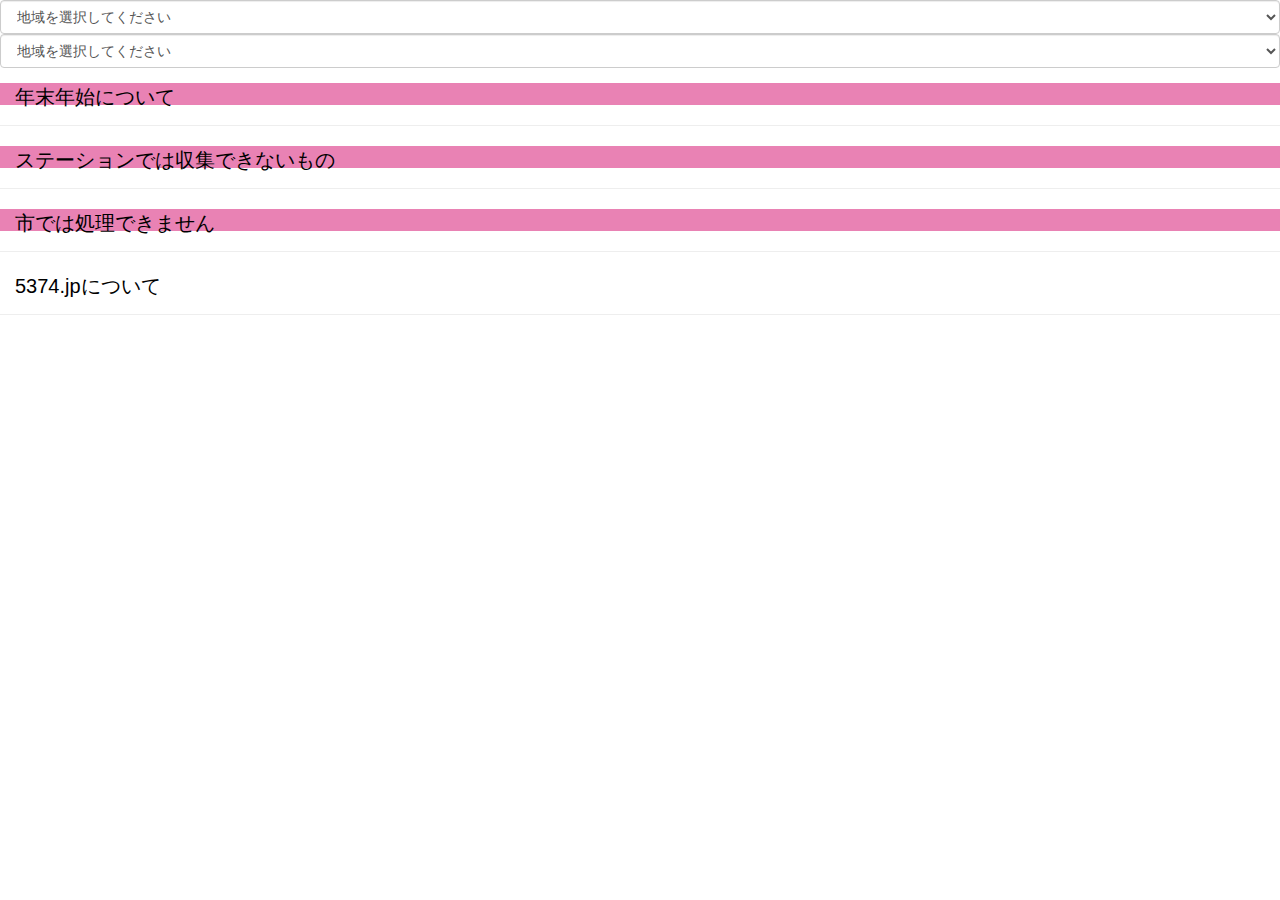
==== commit f12a8bdf: "Update index.html" ====
--- a/index.html
+++ b/index.html
@@ -31,7 +31,7 @@
      <div class="accordion-inner">
       <div id="help">
        <h3>年末年始の回収日</h3>
-       <p>年末年始は１２月３１日から１がつ２日はなし</p>
+       <p>年末年始は１２月３１日から１月２日は無い</p>
        //その他の説明
       </div>
      </div>
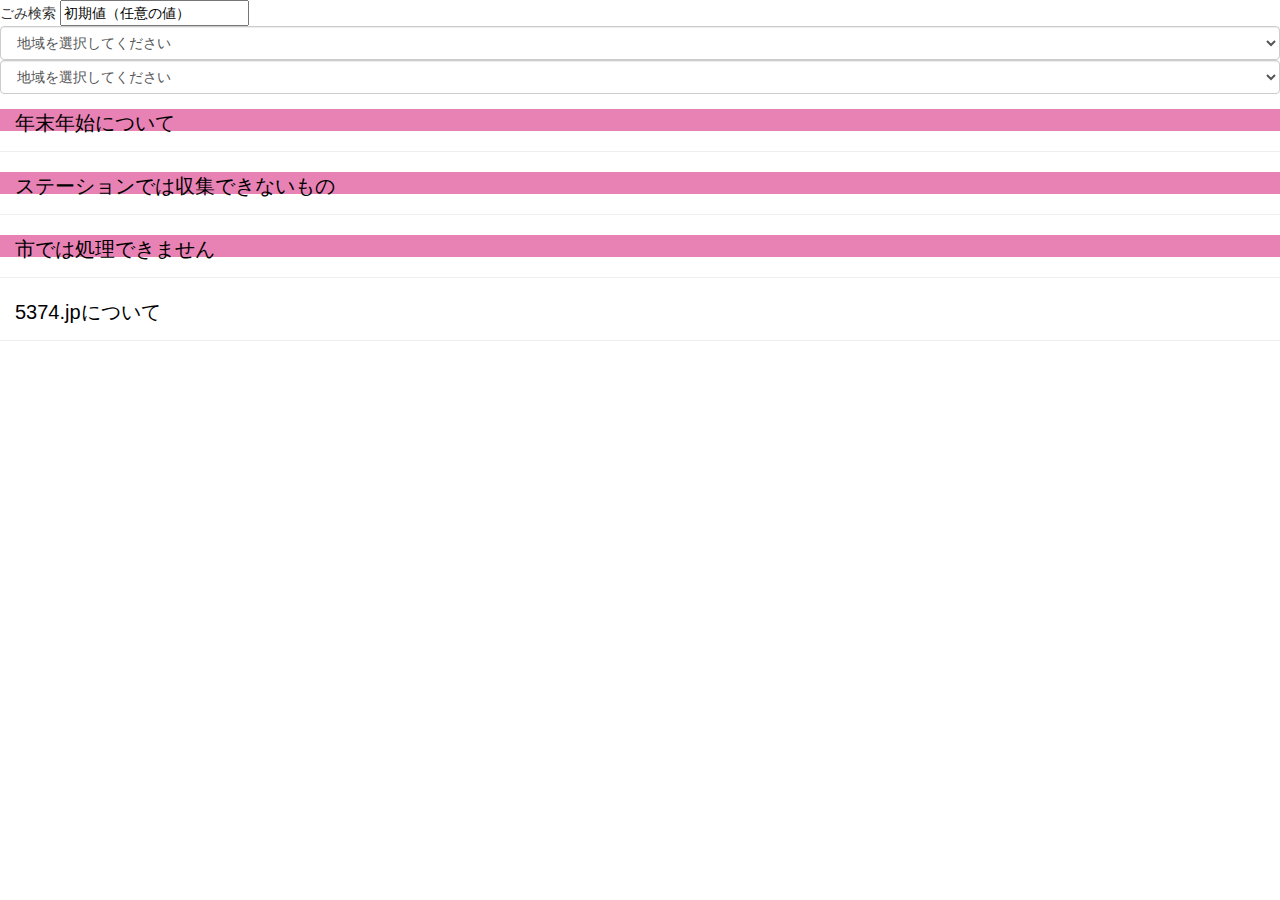
==== commit ce511f20: "Update index.html" ====
--- a/index.html
+++ b/index.html
@@ -16,6 +16,12 @@
     <link href="css/custom.css" rel="stylesheet" media="screen" />
   </head>
   <body>
+    
+    
+    <span>ごみ検索</span>
+    <input type="text" name="text" value="初期値（任意の値）">
+    
+    
   <style id="accordion-style" type="text/css"></style>
   <div id="accordion"></div>
   <select class="form-control" id="select_area_master"></select>
@@ -31,8 +37,9 @@
      <div class="accordion-inner">
       <div id="help">
        <h3>年末年始の回収日</h3>
-       <p>年末年始は１２月３１日から１月２日は無い</p>
-       //その他の説明
+        <li>12月30日までは通常回収を行っています。</li>
+        <li>12月30日から1月2日は回収を行っていないのでごみ集積所にごみを出さないでください。</li>
+        <li>1月3日から通常回収を行います。</li>
       </div>
      </div>
     </div>
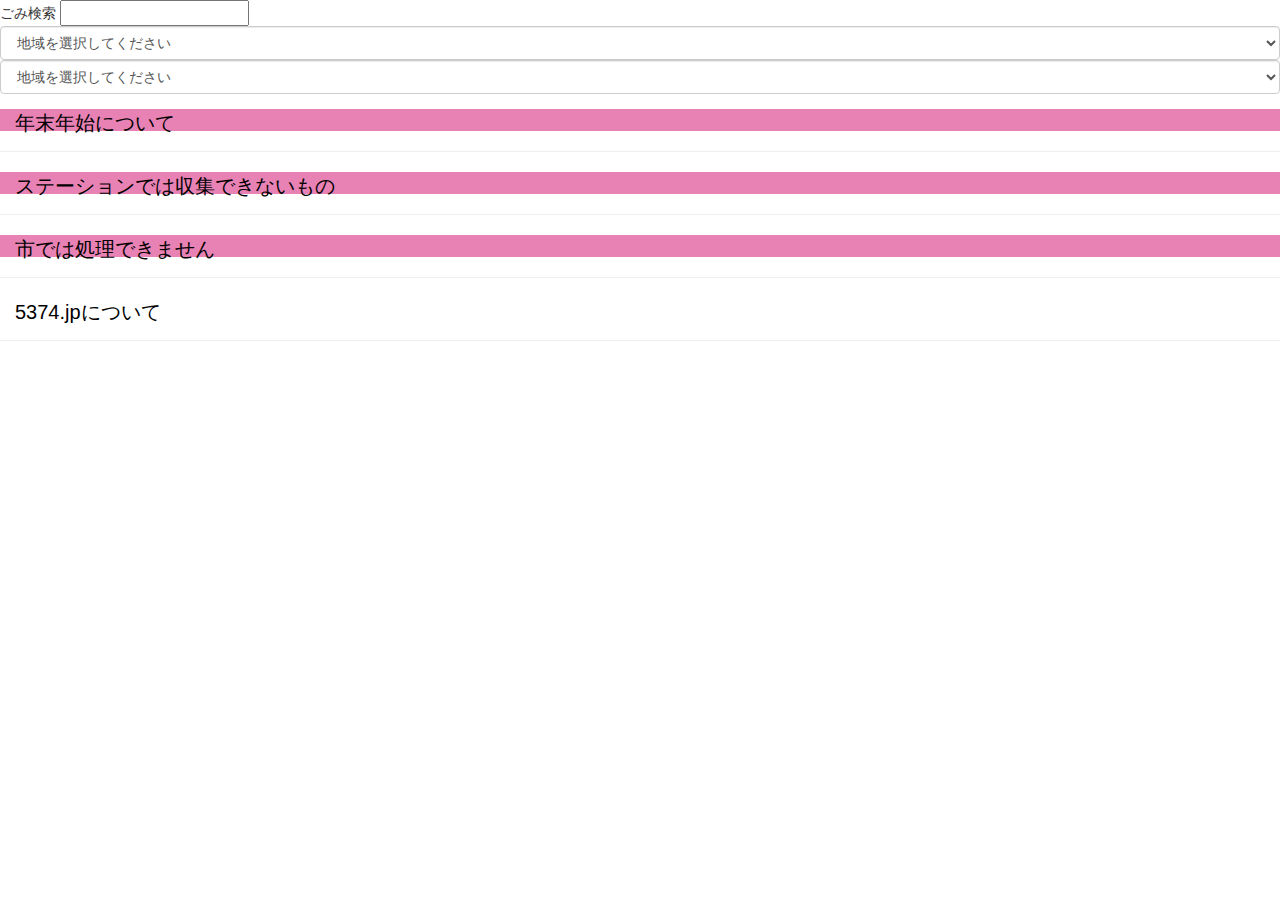
==== commit cd62b977: "Update index.html" ====
--- a/index.html
+++ b/index.html
@@ -19,7 +19,7 @@
     
     
     <span>ごみ検索</span>
-    <input type="text" name="text" value="初期値（任意の値）">
+    <input type="text" name="text" value>
     
     
   <style id="accordion-style" type="text/css"></style>
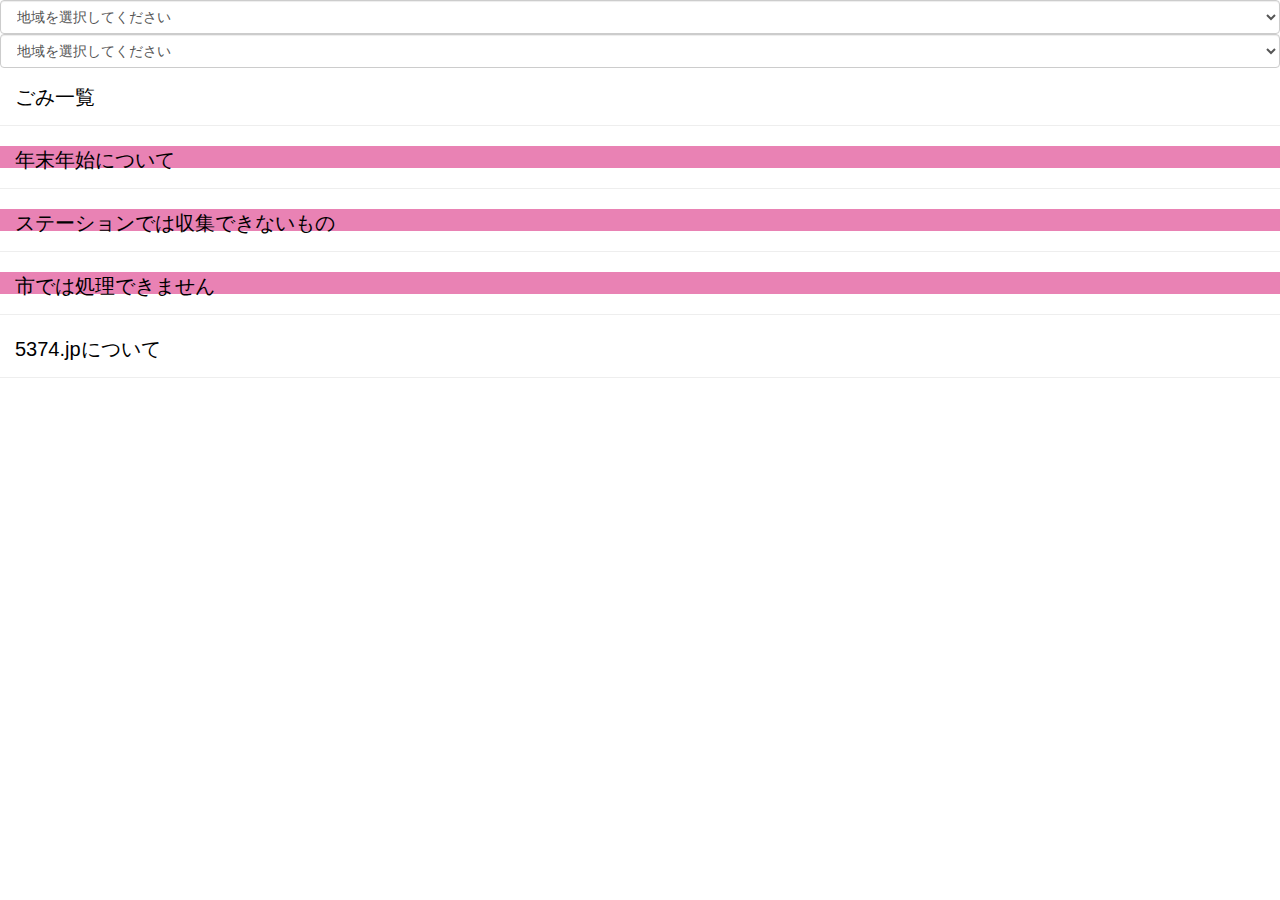
==== commit fd6d3678: "update faile" ====
--- a/index.html
+++ b/index.html
@@ -11,22 +11,41 @@
     <meta name="apple-mobile-web-app-capable" content="yes" />
     <meta name="viewport" content="initial-scale=1.0,maximum-scale=1.0,minimum-scale=1.0,user-scalable=0" />
     <link rel="apple-touch-icon-precomposed" href="img/apple-touch-icon-precomposed.fw.png" />
+    <link href="index3.html"/ />
     <!-- Bootstrap -->
     <link href="css/bootstrap.min.css" rel="stylesheet" media="screen" />
     <link href="css/custom.css" rel="stylesheet" media="screen" />
   </head>
   <body>
-    
-    
-    <span>ごみ検索</span>
-    <input type="text" name="text" value>
-    
-    
   <style id="accordion-style" type="text/css"></style>
   <div id="accordion"></div>
   <select class="form-control" id="select_area_master"></select>
   <select class="form-control" id="select_area"></select>
-    
+
+
+
+  <div class="accordion" id="accordion3">
+    <div class="accordion-group-top">
+      <div class="accordion-heading">
+        <a class="accordion-toggle-top" data-toggle="collapse" data-parent="#accordion3" href="#collapse3_8">ごみ一覧</a>
+      </div>
+      <div id="collapse3_8" class="accordion-body collapse">
+        <div class="accordion-inner">
+          <div id="help">
+            <p>
+              分別されているごみを五十音順で見ることができます。
+            </p>
+            <p>
+              <a href="index3.html" style=" color: #FF0000;text-decoration: underline;">一覧ページ</a></a>
+            </p>
+          </div>
+        </div>
+      </div>
+    </div>
+  </div><hr>
+
+
+
     <div class="accordion" id="accordion3">
  <div class="accordion-group-top">
   <div id="other">
@@ -47,7 +66,7 @@
   </div>
 <hr>
 
-    
+
   <div class="accordion" id="accordion3">
     <div class="accordion-group-top">
       <div id="other">
@@ -464,6 +483,12 @@
       </div>
     </div>
   </div><hr>
+
+
+
+
+
+
   <!-- JavaScript plugins (requires jQuery) -->
   <script src="js/jquery-1.10.2.min.js"></script>
   <!-- Include all compiled plugins (below), or include individual files as needed -->
